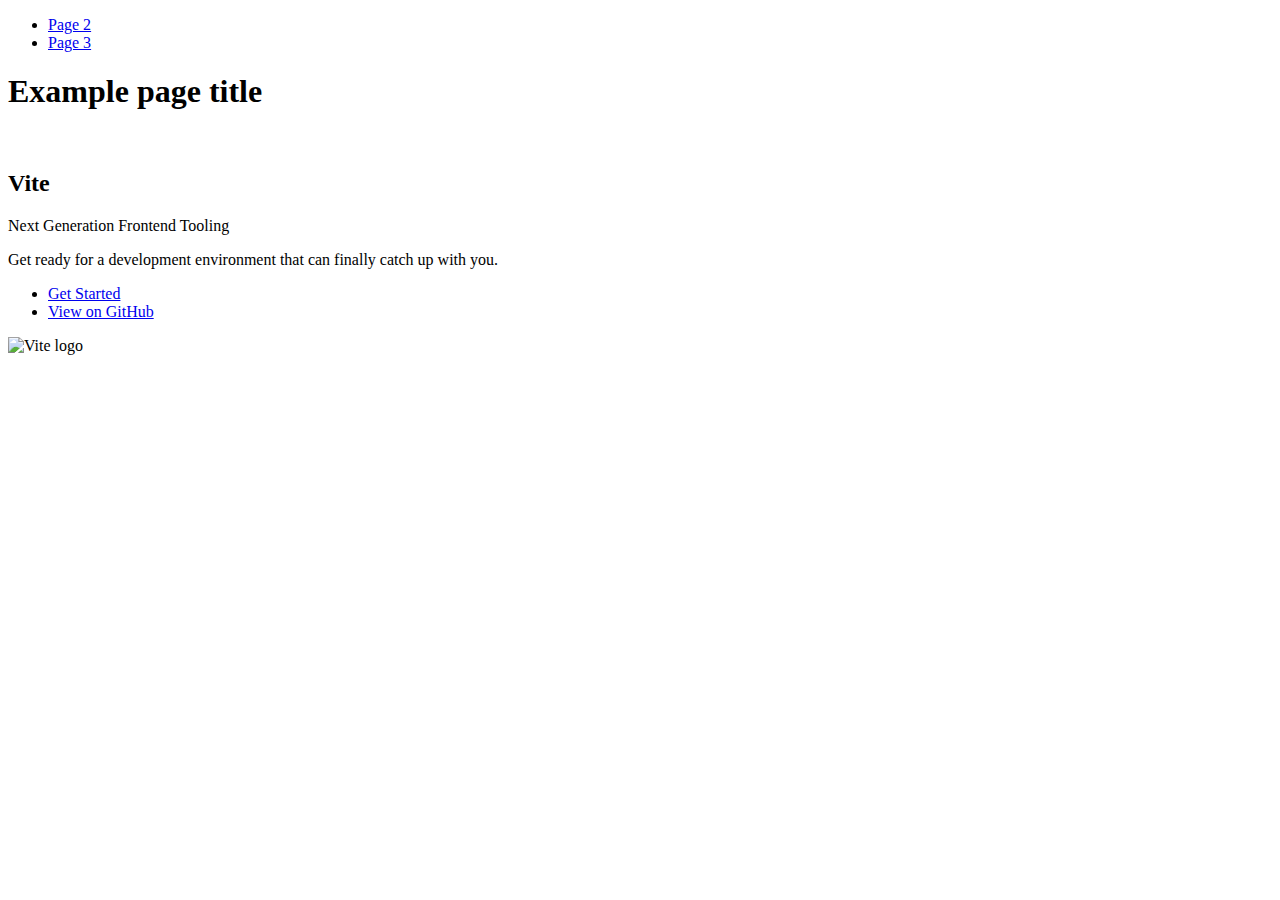
==== index.html @ 8e9e4da5 "Deploying to gh-pages from @ LAdamenko/goit-js-hw-10@e08b943200aa26521015a0a00b2b57e27c61cc2e 🚀" ====
<!DOCTYPE html>
<html lang="en">
  <head>
    <meta charset="UTF-8" />
    <link rel="icon" type="image/svg+xml" href="/goit-js-hw-10/favicon.svg" />
    <meta name="viewport" content="width=device-width, initial-scale=1.0" />
    <title>Vanilla App Template</title>
    
    <script type="module" crossorigin src="/goit-js-hw-10/commonHelpers.js"></script>
    <link rel="stylesheet" href="/goit-js-hw-10/assets/index-10c40100.css">
  </head>
  <body>
    <header class="header">
  <nav class="nav">
    <ul class="nav-list">
      <li class="nav-item">
        <a href="./page-2.html" class="nav-link">Page 2</a>
      </li>

      <li class="nav-item">
        <a href="./page-3.html" class="nav-link">Page 3</a>
      </li>
    </ul>
  </nav>
</header>


    <section>
      <h1>Example page title</h1>
      <!-- Path to images as from index.html file -->
      <img src="/goit-js-hw-10/assets/javascript-8dac5379.svg" alt="" />
    </section>

    <!-- Loads the specified .html file -->
    <section class="vite-promo">
  <div class="container">
    <div class="wrapper">
      <h2 class="title">
        <span class="gradient">Vite</span>
      </h2>
      <p class="text">Next Generation Frontend Tooling</p>
      <p class="tagline">
        Get ready for a development environment that can finally catch up with
        you.
      </p>

      <ul class="actions">
        <li class="action">
          <a
            class="link"
            href="https://vitejs.dev/guide/"
            target="_blank"
            rel="noopener noreferrer"
            >Get Started</a
          >
        </li>
        <li class="action">
          <a
            class="link"
            href="https://github.com/vitejs/vite"
            target="_blank"
            rel="noopener noreferrer"
            >View on GitHub</a
          >
        </li>
      </ul>
    </div>

    <div class="thumb">
      <!-- Path to images as from index.html file -->
      <img
        class="pic"
        src="/goit-js-hw-10/assets/vite-logo-51249ca9.png"
        alt="Vite logo"
        width="640"
        height="640"
      />
    </div>
  </div>
</section>


    
  </body>
</html>
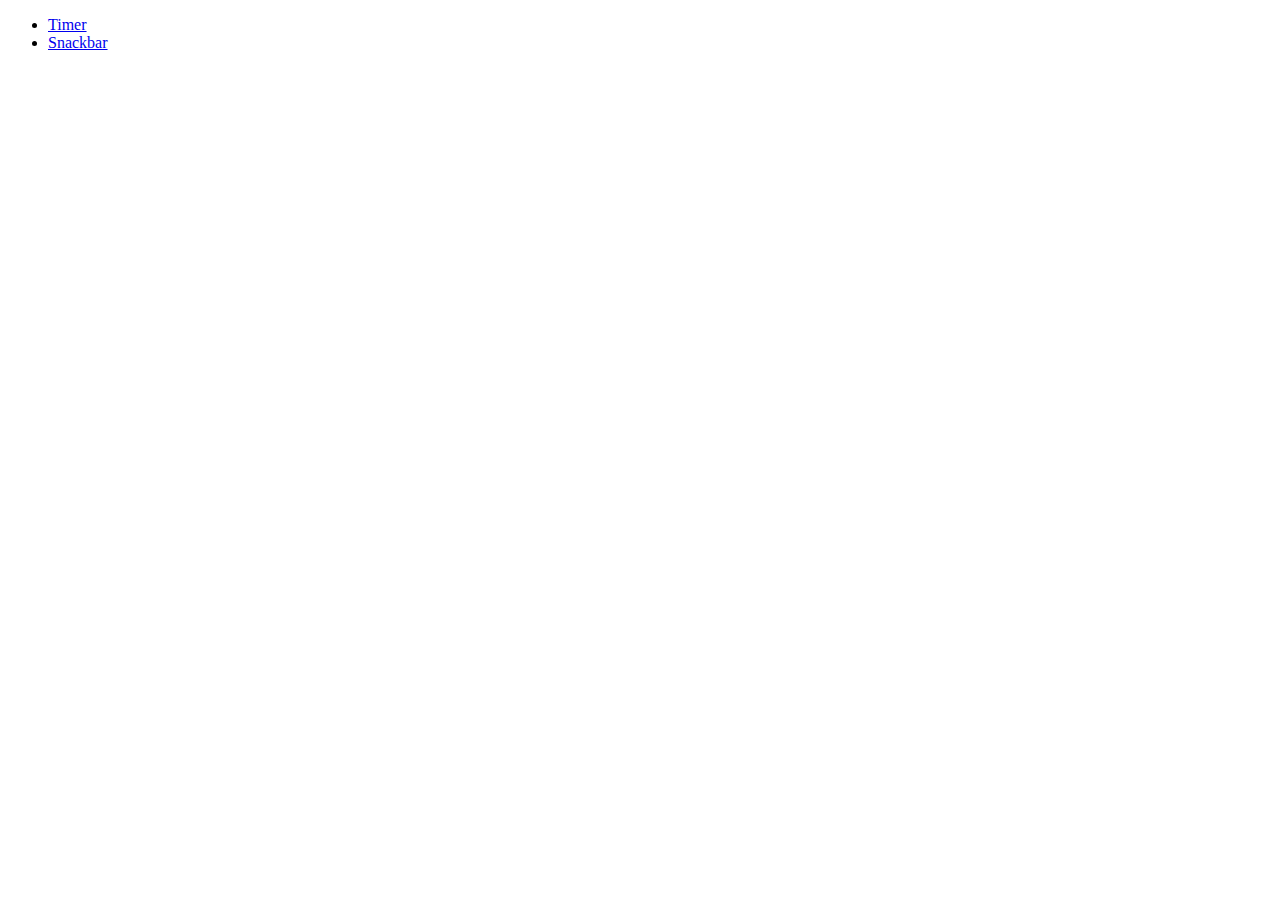
==== commit e0eea7a2: "Deploying to gh-pages from @ LAdamenko/goit-js-hw-10@c1c86a88cf1670f31fda022f58f39081f6381011 🚀" ====
--- a/index.html
+++ b/index.html
@@ -2,84 +2,16 @@
 <html lang="en">
   <head>
     <meta charset="UTF-8" />
-    <link rel="icon" type="image/svg+xml" href="/goit-js-hw-10/favicon.svg" />
+    <link rel="icon" type="image/svg+xml" href="/favicon.svg" />
     <meta name="viewport" content="width=device-width, initial-scale=1.0" />
-    <title>Vanilla App Template</title>
+    <title>goit-js-hw-10</title>
     
-    <script type="module" crossorigin src="/goit-js-hw-10/commonHelpers.js"></script>
-    <link rel="stylesheet" href="/goit-js-hw-10/assets/index-10c40100.css">
+    <link rel="stylesheet" href="/goit-js-hw-10/assets/styles-2806a2d1.css">
   </head>
   <body>
-    <header class="header">
-  <nav class="nav">
-    <ul class="nav-list">
-      <li class="nav-item">
-        <a href="./page-2.html" class="nav-link">Page 2</a>
-      </li>
-
-      <li class="nav-item">
-        <a href="./page-3.html" class="nav-link">Page 3</a>
-      </li>
-    </ul>
-  </nav>
-</header>
-
-
-    <section>
-      <h1>Example page title</h1>
-      <!-- Path to images as from index.html file -->
-      <img src="/goit-js-hw-10/assets/javascript-8dac5379.svg" alt="" />
-    </section>
-
-    <!-- Loads the specified .html file -->
-    <section class="vite-promo">
-  <div class="container">
-    <div class="wrapper">
-      <h2 class="title">
-        <span class="gradient">Vite</span>
-      </h2>
-      <p class="text">Next Generation Frontend Tooling</p>
-      <p class="tagline">
-        Get ready for a development environment that can finally catch up with
-        you.
-      </p>
-
-      <ul class="actions">
-        <li class="action">
-          <a
-            class="link"
-            href="https://vitejs.dev/guide/"
-            target="_blank"
-            rel="noopener noreferrer"
-            >Get Started</a
-          >
-        </li>
-        <li class="action">
-          <a
-            class="link"
-            href="https://github.com/vitejs/vite"
-            target="_blank"
-            rel="noopener noreferrer"
-            >View on GitHub</a
-          >
-        </li>
-      </ul>
-    </div>
-
-    <div class="thumb">
-      <!-- Path to images as from index.html file -->
-      <img
-        class="pic"
-        src="/goit-js-hw-10/assets/vite-logo-51249ca9.png"
-        alt="Vite logo"
-        width="640"
-        height="640"
-      />
-    </div>
-  </div>
-</section>
-
-
-    
+  <ul>
+    <li><a href="./1-timer.html">Timer</a></li>
+    <li><a href="./2-snackbar.html">Snackbar</a></li>
+  </ul>
   </body>
 </html>
